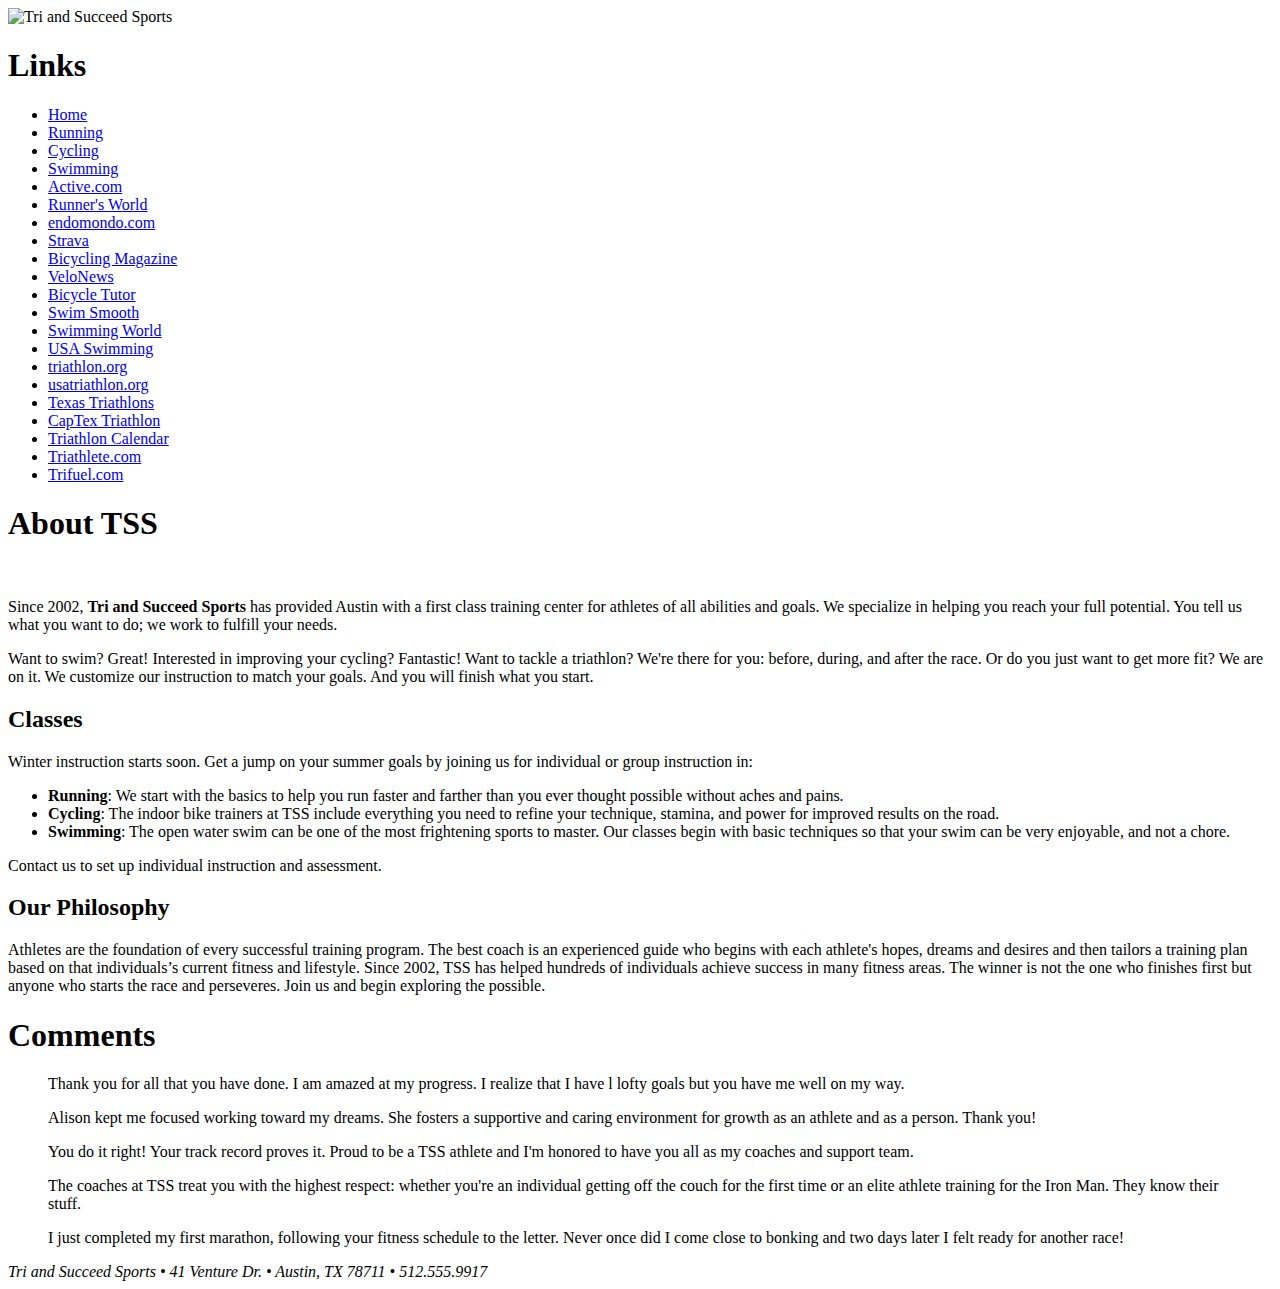
==== index.html @ fc882e76 "File names changed" ====
﻿<!DOCTYPE html>
<html>
<head>
<!--
    New Perspectives on HTML5 and CSS3, 7th Edition
    Tutorial 2
    Tutorial Case
    
    Tri and Succeed Sports
    Author: Angelina Stilphen
    Date:   8.27.18 

    Filename: tss_home.html
   -->
   <meta charset="utf-8" />
   <meta name="keywords" content="triathlon, running, swimming, cycling" />
   <title>Tri and Succeed Sports</title>
    <link rel="stylesheet" href="tss_layout.css" />
</head>

<body>
   <header>
      <img src="tss_logo.png" alt="Tri and Succeed Sports" />
   </header>
   
   <nav>
      <h1>Links</h1>
      <ul>
         <li><a href="tss_home.html">Home</a></li>
         <li><a href="tss_run.html">Running</a></li>
         <li><a href="tss_bike.html">Cycling</a></li>
         <li><a href="tss_swim.html">Swimming</a></li>
         <li class="newgroup"><a href="http://www.active.com/">Active.com</a></li>
         <li><a href="http://www.runnersworld.com/">Runner's World</a></li>
         <li><a href="https://www.endomondo.com/">endomondo.com</a></li>
         <li><a href="http://www.strava.com/">Strava</a></li>
         <li><a href="http://www.bicycling.com/">Bicycling Magazine</a></li>
         <li><a href="http://velonews.competitor.com/">VeloNews</a></li>
         <li><a href="http://bicycletutor.com/">Bicycle Tutor</a></li>
         <li><a href="http://www.swimsmooth.com/">Swim Smooth</a></li>
         <li><a href="http://www.swimmingworldmagazine.com/">Swimming World</a></li>
         <li><a href="http://www.usaswimming.org/">USA Swimming</a></li>
         <li class="newgroup"><a href="http://www.triathlon.org/">triathlon.org</a></li>
         <li><a href="http://www.usatriathlon.org/">usatriathlon.org</a></li>
         <li><a href="http://www.trifind.com/tx.html">Texas Triathlons</a></li>
         <li><a href="http://www.captextri.com/">CapTex Triathlon</a></li>
         <li><a href="http://www.trifind.com/">Triathlon Calendar</a></li>
         <li><a href="http://triathlon.competitor.com/">Triathlete.com</a></li>
         <li><a href="http://www.trifuel.com/">Trifuel.com</a></li>
      </ul>
   </nav>
   
   <article id="about_tss">
      <h1>About TSS </h1>
      <img src="tss_photo1.png" alt="" />
      <p>Since 2002, <strong>Tri and Succeed Sports</strong> has provided Austin 
      with a first class training center for athletes of all abilities and 
      goals. We specialize in helping you reach your full potential. You tell 
      us what you want to do; we work to fulfill your needs.</p>
      <p>Want to swim? Great! Interested in improving your cycling? Fantastic! 
      Want to tackle a triathlon? We're there for you: before, during, and after the 
      race. Or do you just want to get more fit? We are on it. We  customize our 
      instruction to match your goals. And you will finish what you start.</p>
      
      <h2>Classes</h2>
      <p>Winter instruction starts soon. Get a jump on your summer goals by 
      joining us for individual or group instruction in:</p>
      <ul>
         <li><strong>Running</strong>: We start with the basics to help you 
         run faster and farther than you ever thought possible without 
         aches and pains.</li>
         <li><strong>Cycling</strong>: The indoor bike trainers at TSS 
         include everything you need to refine your technique, stamina, and 
         power for improved results on the road.</li>
         <li><strong>Swimming</strong>: The open water swim can be one of 
         the most frightening sports to master. Our classes begin with basic 
         techniques so that your swim can be very enjoyable, and 
         not a chore.</li>
      </ul>
      <p>Contact us to set up individual instruction and assessment.</p>
      
      <h2>Our Philosophy</h2>
      <p>Athletes are the foundation of every successful training program. 
      The best coach is an experienced ‎guide who begins with each athlete's 
      hopes, dreams and desires and then tailors a ‎training plan based on 
      that individuals’s current fitness and lifestyle. Since 2002, TSS ‎has 
      helped hundreds of individuals achieve success in many fitness areas. 
      The winner is not the one who finishes first but anyone who starts 
      the race and perseveres. Join us and begin exploring the possible.</p>
   </article>
   
   <aside>
      <h1>Comments</h1>
      <blockquote> Thank you for all that you have done. I am amazed at 
      my progress. I realize that I have l lofty goals but you have me well 
      on my way.</blockquote>
      <blockquote> Alison kept me focused working toward my dreams. She 
      fosters a supportive and caring environment for growth as an athlete 
      and as a person. Thank you!</blockquote>
      <blockquote> You do it right! Your track record proves it.
      Proud to be a TSS athlete and I'm honored to have you all as my 
      coaches and support team.</blockquote>
      <blockquote> The coaches at TSS treat you with the highest respect: 
      whether you're an individual getting off the couch for the first time 
      or an elite athlete training for the Iron Man. They know 
      their stuff.</blockquote>
      <blockquote> I just completed my first marathon, following your fitness 
      schedule to the letter. Never once did I come close to bonking and 
      two days later I felt ready for another race!</blockquote>
   </aside>
   
   <footer>
      <address>
      Tri and Succeed Sports &#8226; 41 Venture Dr. &#8226; Austin, TX 
      78711 &#8226; 512.555.9917
      </address>
   </footer>
</body>
</html>
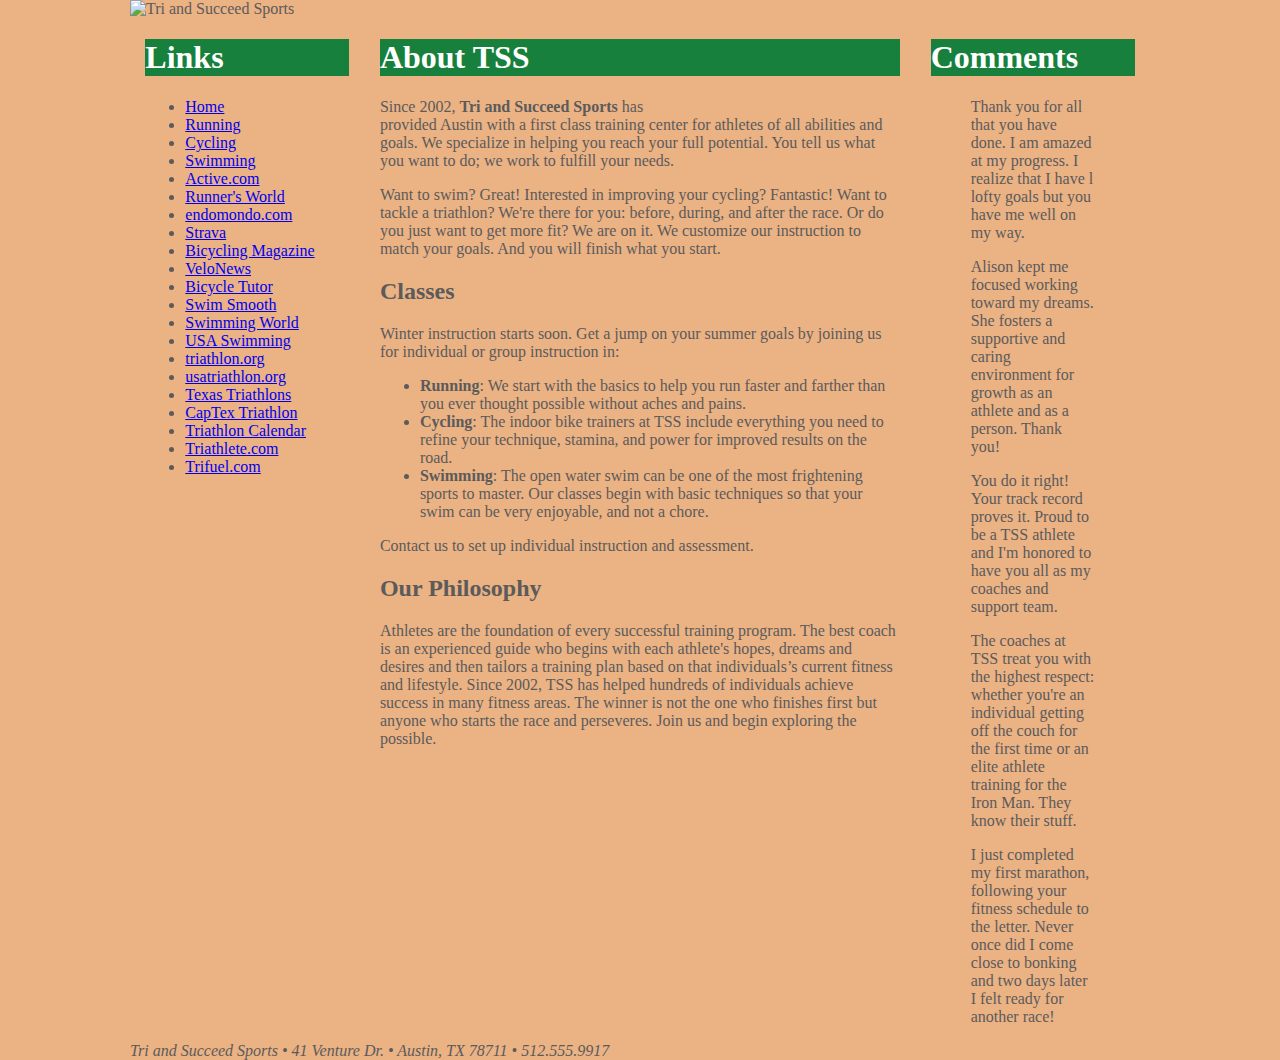
==== commit 57d9e16c: "Color" ====
--- a/index.html
+++ b/index.html
@@ -15,7 +15,8 @@
    <meta charset="utf-8" />
    <meta name="keywords" content="triathlon, running, swimming, cycling" />
    <title>Tri and Succeed Sports</title>
-    <link rel="stylesheet" href="tss_layout.css" />
+    <link rel="stylesheet" href="tss_layout.css" /> 
+    <link rel="stylesheet" href="tss_styles.css"/>
 </head>
 
 <body>
--- a/tss_layout.css
+++ b/tss_layout.css
@@ -0,0 +1,64 @@
+@charset "utf-8";
+
+/*
+   New Perspectives on HTML5 and CSS3, 7th Edition
+   Tutorial 2
+   Tutorial Case
+   
+   TSS Layout Styles
+   Filename: tss_layout.css
+
+*/
+
+
+body {
+	margin: 0 auto;
+	width: 100%;
+	max-width: 1020px;
+	min-width: 640px;
+}
+
+body > header {
+	margin: 0;
+	width: 100%;
+	overflow: hidden;
+}
+
+body > nav {
+	width: 20%;
+	float: left;
+	margin: 0 0 0 1.5%;
+}
+
+body > article#about_tss {
+	width: 51%;
+	float: left;
+	margin: 0 3% 0 3%;
+}
+
+
+body > aside {
+	width: 20%;
+	float: left;
+	margin: 0 1.5% 0 0;
+}
+
+body > article#about_tss img {
+	float: right;
+	width: 40%;
+	margin: 0px 0 10px 10px;
+}
+
+article.syllabus {
+    float: left;
+	width: 74.5%;
+	margin: 0 4% 0 0%;
+}
+
+
+body > footer {
+	width: 100%;
+	clear: left;
+}
+
+
--- a/tss_styles.css
+++ b/tss_styles.css
@@ -0,0 +1,155 @@
+@charset "utf-8";
+/*
+   New Perspectives on HTML5 and CSS3, 7th Edition
+   Tutorial 2
+   Tutorial Case
+   
+   TSS Typographic Style Sheet
+   Author: 
+   Date:   
+   
+   Filename: tss_styles.css
+
+*/
+
+
+
+/* HTML and Body Styles */ 
+html {
+    background-color: hsl(27, 72%, 72%);
+}
+body {
+    color: rgb(91, 91, 91);
+}
+
+
+
+
+
+/* Heading Styles */
+h1{
+    color: white; 
+    background-color: rgb(22, 128, 60);
+}
+
+
+
+
+
+/* Aside and Blockquote Styles */
+
+
+
+
+
+/* Navigation Styles */	
+
+
+
+
+
+/* List Styles */
+
+
+
+
+
+/* Footer Styles */
+
+
+
+
+
+
+
+
+
+
+
+
+
+
+
+/*
+Notice for the Quicksand-Regular Font
+------------------------------------------------------------------------------
+SIL Open Font License v1.10
+
+This license can also be found at this permalink: http://www.fontsquirrel.com/license/quicksand
+
+Copyright (c) 2011, Andrew Paglinawan (http://www.andrewpaglinawan.com andrew.paglinawan@gmail.com), 
+with Reserved Font Name “Quicksand”.
+
+This Font Software is licensed under the SIL Open Font License, Version 1.1.
+This license is copied below, and is also available with a FAQ at: http://scripts.sil.org/OFL
+
+—————————————————————————————-
+SIL OPEN FONT LICENSE Version 1.1 - 26 February 2007
+—————————————————————————————-
+
+PREAMBLE
+The goals of the Open Font License (OFL) are to stimulate worldwide development of collaborative 
+font projects, to support the font creation efforts of academic and linguistic communities, and 
+to provide a free and open framework in which fonts may be shared and improved in 
+partnership with others.
+
+The OFL allows the licensed fonts to be used, studied, modified and redistributed freely as 
+long as they are not sold by themselves. The fonts, including any derivative works, can 
+be bundled, embedded, redistributed and/or sold with any software provided that any reserved 
+names are not used by derivative works. The fonts and derivatives, however, cannot be released under 
+any other type of license. The requirement for fonts to remain under this license does not apply 
+to any document created using the fonts or their derivatives.
+
+DEFINITIONS
+“Font Software” refers to the set of files released by the Copyright Holder(s) under this 
+license and clearly marked as such. This may include source files, build scripts and documentation.
+
+“Reserved Font Name” refers to any names specified as such after the copyright statement(s).
+
+“Original Version” refers to the collection of Font Software components as distributed by 
+the Copyright Holder(s).
+
+“Modified Version” refers to any derivative made by adding to, deleting, or substituting—in 
+part or in whole—any of the components of the Original Version, by changing formats or by 
+porting the Font Software to a new environment.
+
+“Author” refers to any designer, engineer, programmer, technical writer or other person 
+who contributed to the Font Software.
+
+PERMISSION & CONDITIONS
+Permission is hereby granted, free of charge, to any person obtaining a copy of the Font Software, 
+to use, study, copy, merge, embed, modify, redistribute, and sell modified and unmodified copies of 
+the Font Software, subject to the following conditions:
+
+1) Neither the Font Software nor any of its individual components, in Original or Modified 
+Versions, may be sold by itself.
+
+2) Original or Modified Versions of the Font Software may be bundled, redistributed and/or 
+sold with any software, provided that each copy contains the above copyright notice and this 
+license. These can be included either as stand-alone text files, human-readable headers or in 
+the appropriate machine-readable metadata fields within text or binary files as long as those 
+fields can be easily viewed by the user.
+
+3) No Modified Version of the Font Software may use the Reserved Font Name(s) unless explicit 
+written permission is granted by the corresponding Copyright Holder. This restriction only applies 
+to the primary font name as presented to the users.
+
+4) The name(s) of the Copyright Holder(s) or the Author(s) of the Font Software shall not be used 
+to promote, endorse or advertise any Modified Version, except to acknowledge the contribution(s) 
+of the Copyright Holder(s) and the Author(s) or with their explicit written permission.
+
+5) The Font Software, modified or unmodified, in part or in whole, must be distributed entirely 
+under this license, and must not be distributed under any other license. The requirement for fonts 
+to remain under this license does not apply to any document created using the Font Software.
+
+TERMINATION
+This license becomes null and void if any of the above conditions are not met.
+
+DISCLAIMER
+THE FONT SOFTWARE IS PROVIDED “AS IS”, WITHOUT WARRANTY OF ANY KIND, EXPRESS OR IMPLIED, 
+INCLUDING BUT NOT LIMITED TO ANY WARRANTIES OF MERCHANTABILITY, FITNESS FOR A PARTICULAR PURPOSE 
+AND NONINFRINGEMENT OF COPYRIGHT, PATENT, TRADEMARK, OR OTHER RIGHT. IN NO EVENT SHALL THE COPYRIGHT 
+HOLDER BE LIABLE FOR ANY CLAIM, DAMAGES OR OTHER LIABILITY, INCLUDING ANY GENERAL, SPECIAL, INDIRECT, 
+INCIDENTAL, OR CONSEQUENTIAL DAMAGES, WHETHER IN AN ACTION OF CONTRACT, TORT OR OTHERWISE, ARISING 
+FROM, OUT OF THE USE OR INABILITY TO USE THE FONT SOFTWARE OR FROM OTHER DEALINGS IN THE FONT SOFTWARE.
+*/
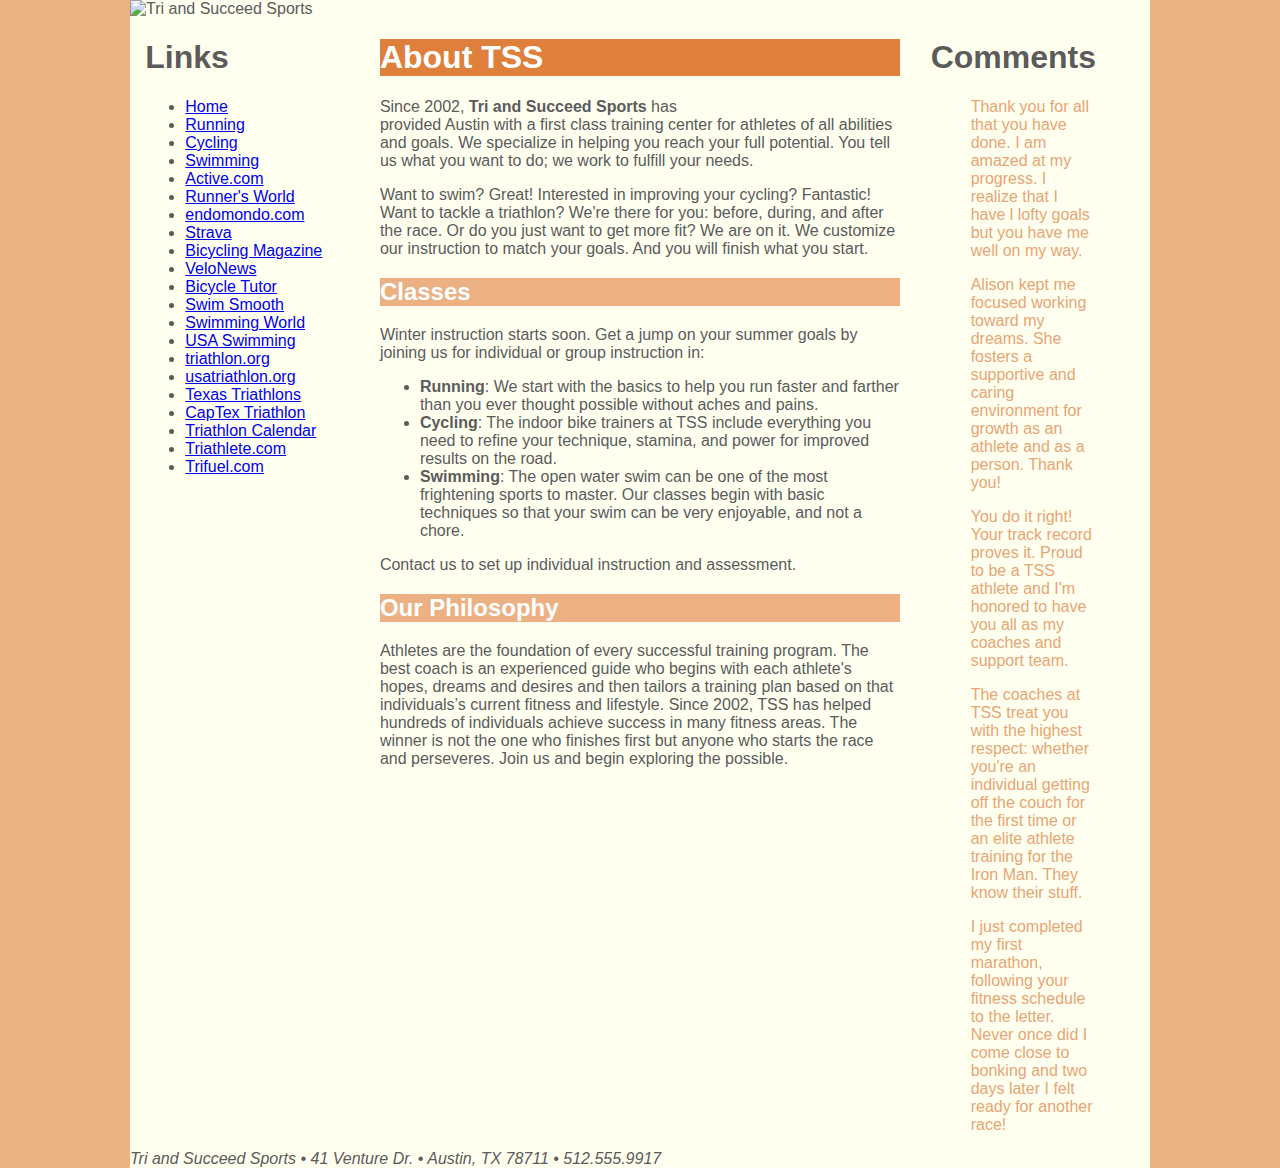
==== commit 4870d740: "Fonts and More" ====
--- a/index.html
+++ b/index.html
@@ -16,7 +16,7 @@
    <meta name="keywords" content="triathlon, running, swimming, cycling" />
    <title>Tri and Succeed Sports</title>
     <link rel="stylesheet" href="tss_layout.css" /> 
-    <link rel="stylesheet" href="tss_styles.css"/>
+    <link rel="stylesheet" href="tss_styles.css"/> 
 </head>
 
 <body>
@@ -27,27 +27,68 @@
    <nav>
       <h1>Links</h1>
       <ul>
-         <li><a href="tss_home.html">Home</a></li>
-         <li><a href="tss_run.html">Running</a></li>
-         <li><a href="tss_bike.html">Cycling</a></li>
-         <li><a href="tss_swim.html">Swimming</a></li>
-         <li class="newgroup"><a href="http://www.active.com/">Active.com</a></li>
-         <li><a href="http://www.runnersworld.com/">Runner's World</a></li>
-         <li><a href="https://www.endomondo.com/">endomondo.com</a></li>
-         <li><a href="http://www.strava.com/">Strava</a></li>
-         <li><a href="http://www.bicycling.com/">Bicycling Magazine</a></li>
-         <li><a href="http://velonews.competitor.com/">VeloNews</a></li>
-         <li><a href="http://bicycletutor.com/">Bicycle Tutor</a></li>
-         <li><a href="http://www.swimsmooth.com/">Swim Smooth</a></li>
-         <li><a href="http://www.swimmingworldmagazine.com/">Swimming World</a></li>
-         <li><a href="http://www.usaswimming.org/">USA Swimming</a></li>
-         <li class="newgroup"><a href="http://www.triathlon.org/">triathlon.org</a></li>
-         <li><a href="http://www.usatriathlon.org/">usatriathlon.org</a></li>
-         <li><a href="http://www.trifind.com/tx.html">Texas Triathlons</a></li>
-         <li><a href="http://www.captextri.com/">CapTex Triathlon</a></li>
-         <li><a href="http://www.trifind.com/">Triathlon Calendar</a></li>
-         <li><a href="http://triathlon.competitor.com/">Triathlete.com</a></li>
-         <li><a href="http://www.trifuel.com/">Trifuel.com</a></li>
+         <li>
+             <a href="index.html">Home</a>
+            </li>
+         <li>
+             <a href="tss_run.html">Running</a>
+            </li>
+         <li>
+             <a href="tss_bike.html">Cycling</a>
+            </li>
+         <li>
+             <a href="tss_swim.html">Swimming</a>
+            </li>
+         <li class="newgroup">
+             <a href="http://www.active.com/">Active.com</a>
+            </li>
+         <li>
+             <a href="http://www.runnersworld.com/">Runner's World</a>
+            </li>
+         <li>
+             <a href="https://www.endomondo.com/">endomondo.com</a>
+            </li>
+         <li>
+             <a href="http://www.strava.com/">Strava</a>
+            </li>
+         <li>
+             <a href="http://www.bicycling.com/">Bicycling Magazine</a>
+            </li>
+         <li>
+             <a href="http://velonews.competitor.com/">VeloNews</a>
+            </li>
+         <li>
+             <a href="http://bicycletutor.com/">Bicycle Tutor</a>
+            </li>
+         <li>
+             <a href="http://www.swimsmooth.com/">Swim Smooth</a>
+            </li>
+         <li>
+             <a href="http://www.swimmingworldmagazine.com/">Swimming World</a>
+            </li>
+         <li>
+             <a href="http://www.usaswimming.org/">USA Swimming</a>
+            </li>
+         <li class="newgroup"><a href="http://www.triathlon.org/">triathlon.org</a>
+        </li>
+         <li>
+             <a href="http://www.usatriathlon.org/">usatriathlon.org</a>
+            </li>
+         <li>
+             <a href="http://www.trifind.com/tx.html">Texas Triathlons</a>
+            </li>
+         <li>
+             <a href="http://www.captextri.com/">CapTex Triathlon</a>
+            </li>
+         <li>
+             <a href="http://www.trifind.com/">Triathlon Calendar</a>
+            </li>
+         <li>
+             <a href="http://triathlon.competitor.com/">Triathlete.com</a>
+            </li>
+         <li>
+             <a href="http://www.trifuel.com/">Trifuel.com</a>
+            </li>
       </ul>
    </nav>
    
--- a/tss_styles.css
+++ b/tss_styles.css
@@ -1,4 +1,14 @@
 @charset "utf-8";
+
+@font-face {
+    font-family: Quicksand;
+    src: url('Quicksand-Regular.woff') format('woff');
+    url('Quicksand-Regular.tff') format('truetype'); 
+}
+
+
+
+/* @import url(@import url('https://fonts.googleapis.com/css?family=Roboto');  */
 /*
    New Perspectives on HTML5 and CSS3, 7th Edition
    Tutorial 2
@@ -12,31 +22,43 @@
 
 */
 
-
-
 /* HTML and Body Styles */ 
 html {
     background-color: hsl(27, 72%, 72%);
 }
 body {
-    color: rgb(91, 91, 91);
+    color: rgb(91, 91, 91); 
+    background-color: ivory; 
+    font-family: Verdana, Geneva, sans-serif;
+} 
+   /* font-family: 'Roboto', sans-serif;/* 
+}
+
+/* Heading Styles */
+h1, h2{
+    font-family: Quicksand, Verdana, Geneva, sans-serif;
+}
+
+article#about_tss h1 {
+    color: white;
+    background-color: rgb(222, 128, 60);
+}
+article#about_tss h2{
+    color: white;
+    background-color: rgb(235, 177, 131);
+}
+
+article.syllabus h1, article.syllabus h2{
+    background-color: rgb(225, 185, 225);
+    color: rgb(101, 101,101);
+
 }
 
 
-
-
-
-/* Heading Styles */
-h1{
-    color: white; 
-    background-color: rgb(22, 128, 60);
+/* Aside and Blockquote Styles */
+aside blockquote{
+    color: rgb(232, 165, 116)
 }
-
-
-
-
-
-/* Aside and Blockquote Styles */
 
 
 
